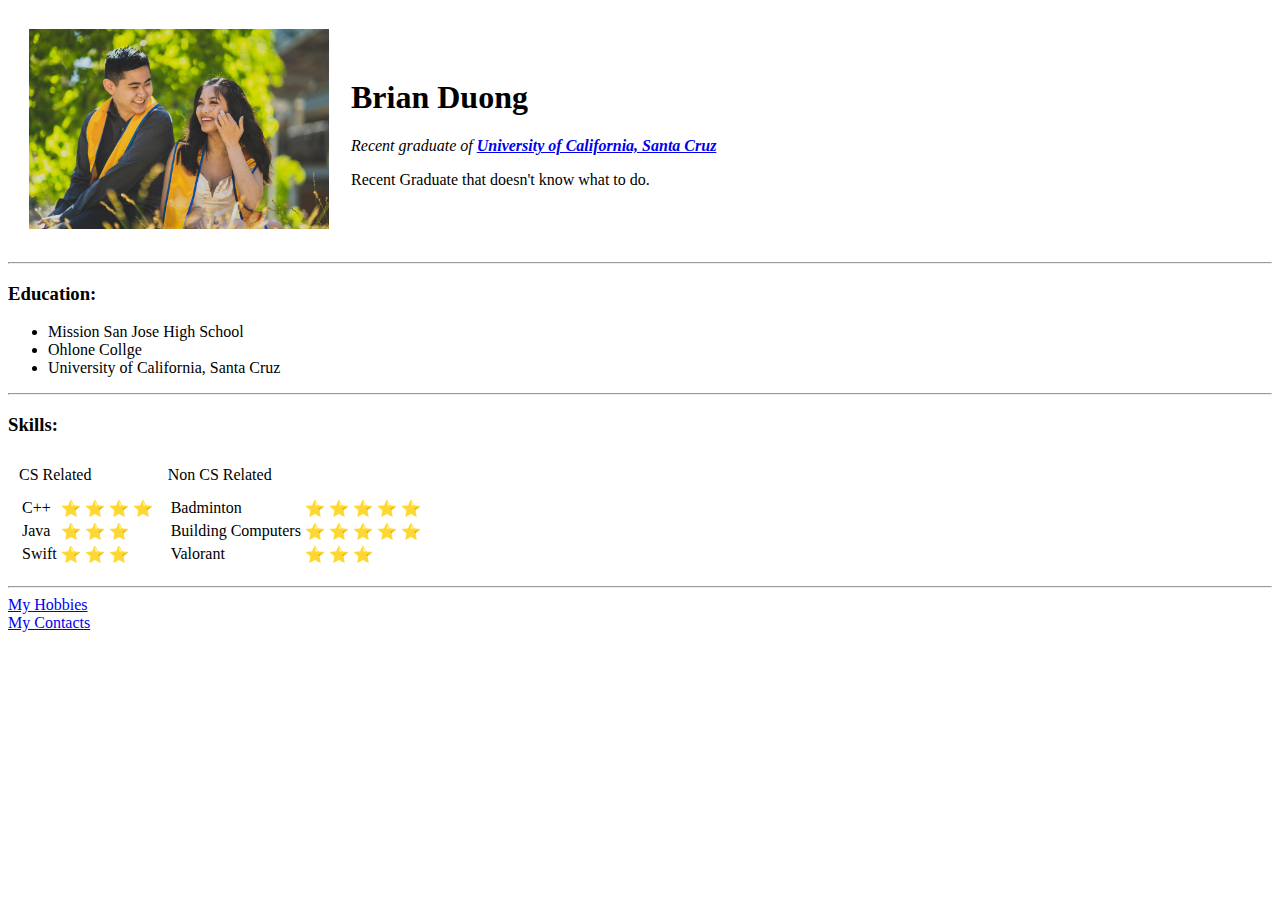
==== index.html @ 0d98b626 "Add Initial CV website files" ====
<!DOCTYPE html>
<html lang="en">
<head>
    <meta charset="UTF-8">
    <meta http-equiv="X-UA-Compatible" content="IE=edge">
    <meta name="viewport" content="width=device-width, initial-scale=1.0">
    <title>Brian's Personal Site</title>
</head>


<body>
    <table cellspacing="20"> 
        <tr>
            <td>
                <img src="profilePicture.jpeg" alt="Profile Picture" width="300" height="auto"> 
            </td>
            <td> 
                <h1> Brian Duong </h1>
                <p><em>Recent graduate of <strong><a href="https://www.ucsc.edu/">University of California, Santa Cruz</a></strong></em></p>
                <p> Recent Graduate that doesn't know what to do.</p>
            </td>
        </tr>

    </table>


    <hr>
    
    <h3> Education: </h3>
    <ul>
        <li>Mission San Jose High School</li>
        <li>Ohlone Collge</li> 
        <li>University of California, Santa Cruz</li>
    </ul>
    <hr>

    <h3> Skills:</h3> 
    <table cellspacing="10">

        <thead>
            <tr> 
                <td>CS Related</td> 
                <td>Non CS Related</td>
            </tr>
        </thead>
            
        <tbody>
            <tr>
                <td>
                    <table> 
                        <tr>
                            <td> C++ </td>
                            <td> ⭐ ⭐ ⭐ ⭐</td>
                        </tr>
                        <tr> 
                            <td> Java </td>
                            <td> ⭐ ⭐ ⭐ </td>
                        </tr>
                        <tr> 
                            <td> Swift </td>
                            <td> ⭐ ⭐ ⭐ </td>
                        </tr>
                        
                    </table>
                    
                </td> 
                <td>
                    <table> 
                        <tr> 
                            <td>Badminton</td>
                            <td>⭐ ⭐ ⭐ ⭐ ⭐</td> 
                        </tr>
                        <tr>
                            <td>Building Computers</td>
                            <td>⭐ ⭐ ⭐ ⭐ ⭐</td>
                        </tr>
                        <tr>
                            <td>Valorant</td>
                            <td>⭐ ⭐ ⭐</td>
                        </tr>



                    </table>
                    
                    
                </td>

                
            </tr>
            
        </tbody>

        <tfoot>

        </tfoot>

    </table>
    <hr>



    <a href="hobbies.html"> My Hobbies</a> <br>
    <a href="contact.html"> My Contacts</a>
    
    
    
</body>
</html>
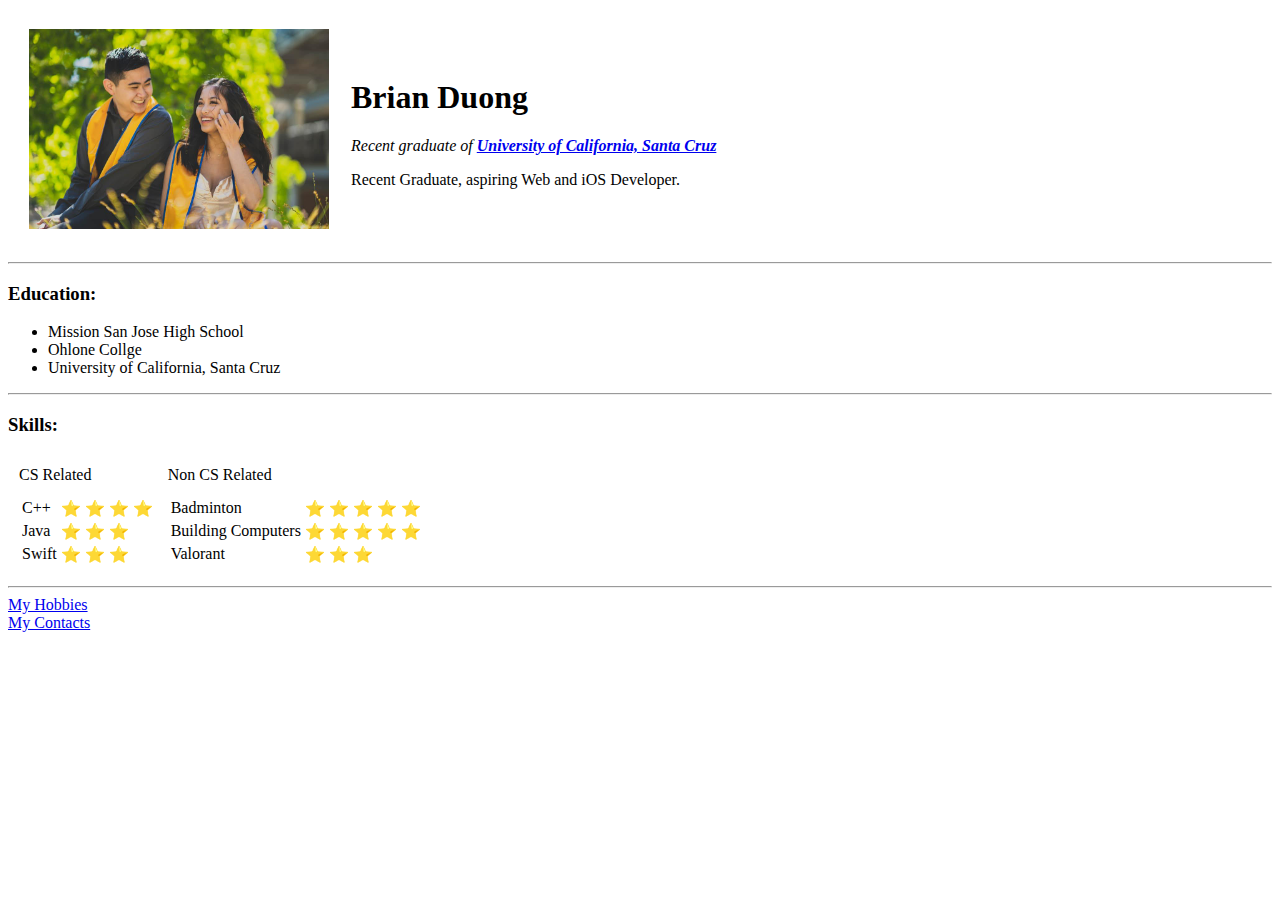
==== commit 43e37343: "Made Some CSS Elements" ====
--- a/index.html
+++ b/index.html
@@ -6,10 +6,13 @@
     <meta http-equiv="X-UA-Compatible" content="IE=edge">
     <meta name="viewport" content="width=device-width, initial-scale=1.0">
     <title>Brian's Personal Site</title>
+
+    <link rel="stylesheet" href="css/styles.css">
+
 </head>
 
 
-<body>
+<body">
     <table cellspacing="20"> 
         <tr>
             <td>
@@ -18,7 +21,7 @@
             <td> 
                 <h1> Brian Duong </h1>
                 <p><em>Recent graduate of <strong><a href="https://www.ucsc.edu/">University of California, Santa Cruz</a></strong></em></p>
-                <p> Recent Graduate that doesn't know what to do.</p>
+                <p> Recent Graduate, aspiring Web and iOS Developer.</p>
             </td>
         </tr>
 
@@ -40,8 +43,8 @@
 
         <thead>
             <tr> 
-                <td>CS Related</td> 
-                <td>Non CS Related</td>
+                <td class="topics">CS Related</td> 
+                <td class="topics">Non CS Related</td>
             </tr>
         </thead>
             
@@ -101,8 +104,8 @@
 
 
 
-    <a href="hobbies.html"> My Hobbies</a> <br>
-    <a href="contact.html"> My Contacts</a>
+    <a class="links" href="hobbies.html"> My Hobbies</a> <br>
+    <a class="links" href="contact.html"> My Contacts</a>
     
     
     
